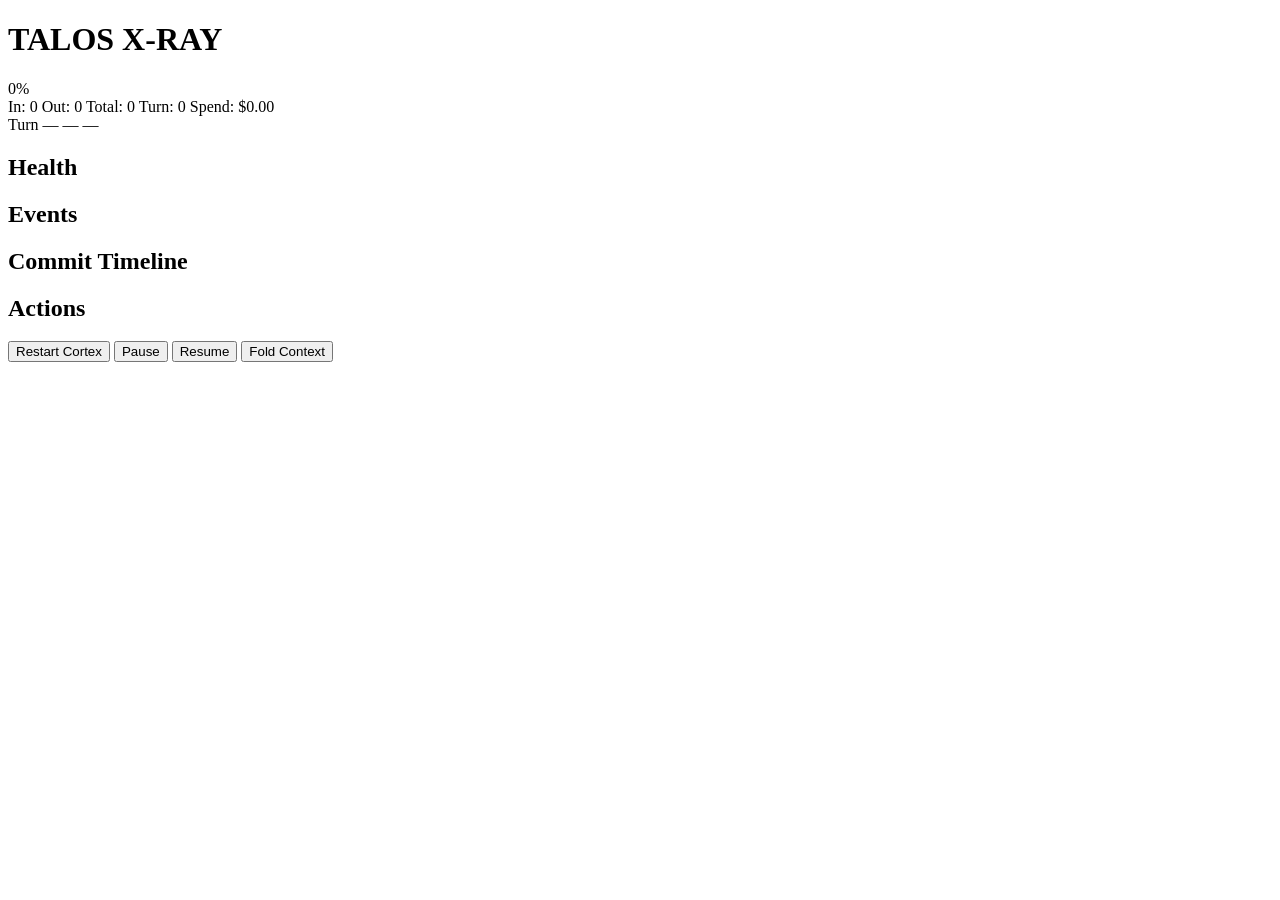
==== xray/static/index.html @ bca21bde "feat(xray): add backend (FastAPI + WebSocket hub + SSE client) and frontend (HTML/CSS/JS dashboard)" ====
<!DOCTYPE html>
<html lang="en">
<head>
    <meta charset="UTF-8">
    <meta name="viewport" content="width=device-width, initial-scale=1.0">
    <title>Talos X-ray</title>
    <link rel="stylesheet" href="/static/style.css">
</head>
<body>
    <header id="top-bar">
        <h1>TALOS X-RAY</h1>
        <div id="model-info"></div>
        <div id="ws-status" class="status-dot"></div>
    </header>

    <div id="context-bar">
        <div id="context-progress">
            <div id="context-fill"></div>
            <span id="context-text">0%</span>
        </div>
        <div id="token-counters">
            <span id="tokens-in">In: 0</span>
            <span id="tokens-out">Out: 0</span>
            <span id="tokens-total">Total: 0</span>
            <span id="turn-count">Turn: 0</span>
            <span id="spend">Spend: $0.00</span>
        </div>
    </div>

    <main>
        <section id="stream-panel">
            <div id="stream-header">
                <span id="stream-status" class="status-dot"></span>
                <span id="stream-turn">Turn &mdash;</span>
                <span id="stream-model">&mdash;</span>
                <span id="stream-time">&mdash;</span>
            </div>
            <div id="stream-content"></div>
        </section>

        <aside id="sidebar">
            <div id="health-panel" class="card">
                <h2>Health</h2>
                <div id="container-dots"></div>
                <div id="spine-status"></div>
                <div id="lazarus"></div>
            </div>

            <div id="event-log" class="card">
                <h2>Events</h2>
                <div id="event-list"></div>
            </div>
        </aside>
    </main>

    <footer>
        <section id="commit-panel" class="card">
            <h2>Commit Timeline</h2>
            <div id="commit-info"></div>
        </section>

        <section id="actions-panel" class="card">
            <h2>Actions</h2>
            <button onclick="sendCommand('force_restart')">Restart Cortex</button>
            <button onclick="sendCommand('pause')">Pause</button>
            <button onclick="sendCommand('resume')">Resume</button>
            <button onclick="sendCommand('force_fold')">Fold Context</button>
        </section>
    </footer>

    <script src="/static/app.js"></script>
</body>
</html>
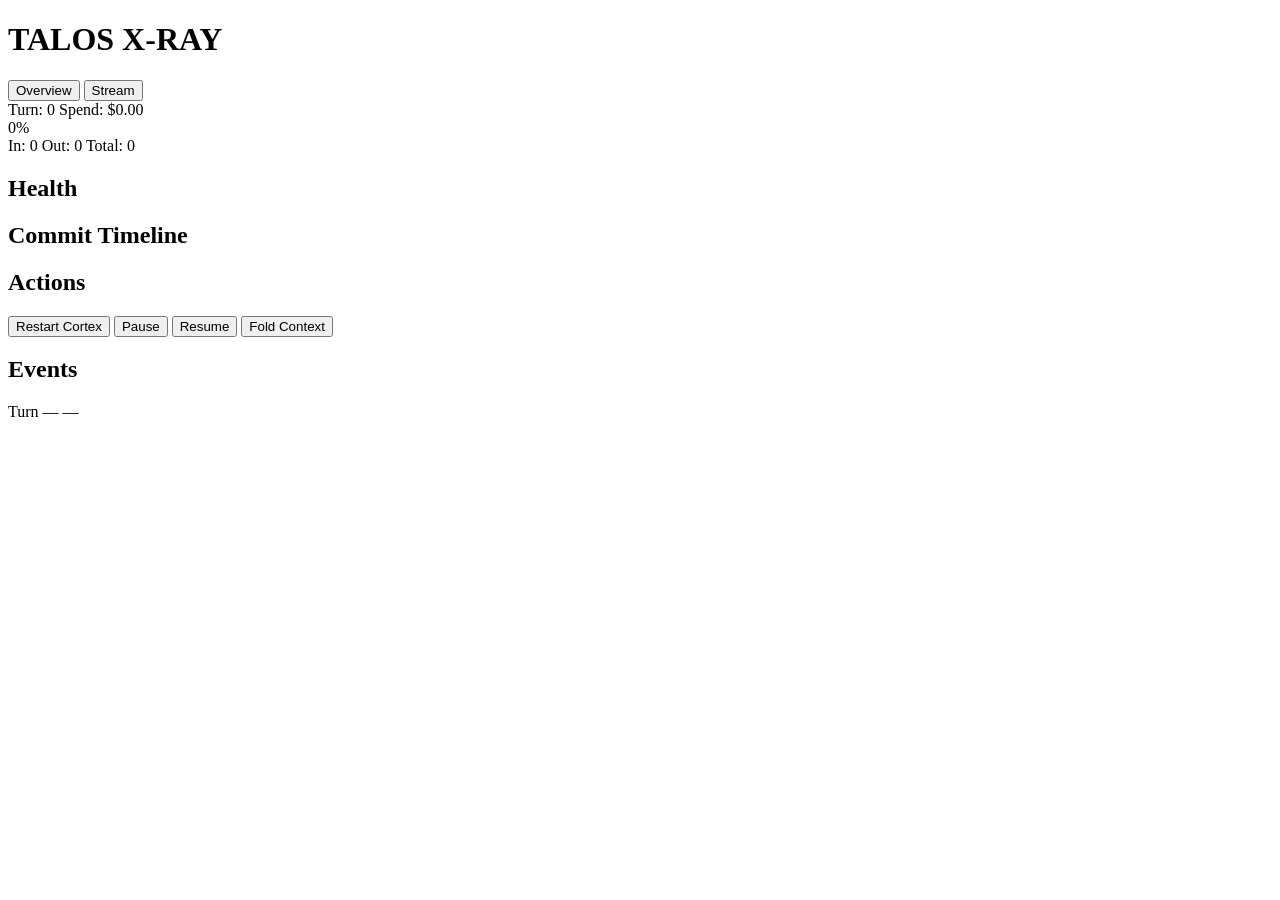
==== commit 9b3b86bc: "feat: X-ray dashboard trajectory view and crash forensics system - Add live trajectory transcript to" ====
--- a/xray/static/index.html
+++ b/xray/static/index.html
@@ -9,8 +9,16 @@
 <body>
     <header id="top-bar">
         <h1>TALOS X-RAY</h1>
-        <div id="model-info"></div>
-        <div id="ws-status" class="status-dot"></div>
+        <nav id="tabs">
+            <button class="tab active" data-view="overview">Overview</button>
+            <button class="tab" data-view="stream">Stream</button>
+        </nav>
+        <div id="top-stats">
+            <span id="model-info"></span>
+            <span id="turn-count">Turn: 0</span>
+            <span id="spend">Spend: $0.00</span>
+            <div id="ws-status" class="status-dot"></div>
+        </div>
     </header>
 
     <div id="context-bar">
@@ -22,51 +30,48 @@
             <span id="tokens-in">In: 0</span>
             <span id="tokens-out">Out: 0</span>
             <span id="tokens-total">Total: 0</span>
-            <span id="turn-count">Turn: 0</span>
-            <span id="spend">Spend: $0.00</span>
         </div>
     </div>
 
-    <main>
-        <section id="stream-panel">
-            <div id="stream-header">
-                <span id="stream-status" class="status-dot"></span>
-                <span id="stream-turn">Turn &mdash;</span>
-                <span id="stream-model">&mdash;</span>
-                <span id="stream-time">&mdash;</span>
-            </div>
-            <div id="stream-content"></div>
-        </section>
-
-        <aside id="sidebar">
-            <div id="health-panel" class="card">
+    <div id="view-overview" class="view active">
+        <div class="overview-grid">
+            <div class="card">
                 <h2>Health</h2>
                 <div id="container-dots"></div>
                 <div id="spine-status"></div>
                 <div id="lazarus"></div>
             </div>
 
-            <div id="event-log" class="card">
-                <h2>Events</h2>
-                <div id="event-list"></div>
+            <div class="card">
+                <h2>Commit Timeline</h2>
+                <div id="commit-info"></div>
             </div>
-        </aside>
-    </main>
 
-    <footer>
-        <section id="commit-panel" class="card">
-            <h2>Commit Timeline</h2>
-            <div id="commit-info"></div>
-        </section>
+            <div class="card">
+                <h2>Actions</h2>
+                <div class="actions">
+                    <button onclick="sendCommand('force_restart')">Restart Cortex</button>
+                    <button onclick="sendCommand('pause')">Pause</button>
+                    <button onclick="sendCommand('resume')">Resume</button>
+                    <button onclick="sendCommand('force_fold')">Fold Context</button>
+                </div>
+            </div>
+        </div>
 
-        <section id="actions-panel" class="card">
-            <h2>Actions</h2>
-            <button onclick="sendCommand('force_restart')">Restart Cortex</button>
-            <button onclick="sendCommand('pause')">Pause</button>
-            <button onclick="sendCommand('resume')">Resume</button>
-            <button onclick="sendCommand('force_fold')">Fold Context</button>
-        </section>
-    </footer>
+        <div class="card card-events">
+            <h2>Events</h2>
+            <div id="event-list"></div>
+        </div>
+    </div>
+
+    <div id="view-stream" class="view">
+        <div id="stream-header">
+            <span id="stream-status" class="status-dot"></span>
+            <span id="stream-turn">Turn —</span>
+            <span id="stream-model">—</span>
+        </div>
+        <div id="transcript"></div>
+    </div>
 
     <script src="/static/app.js"></script>
 </body>
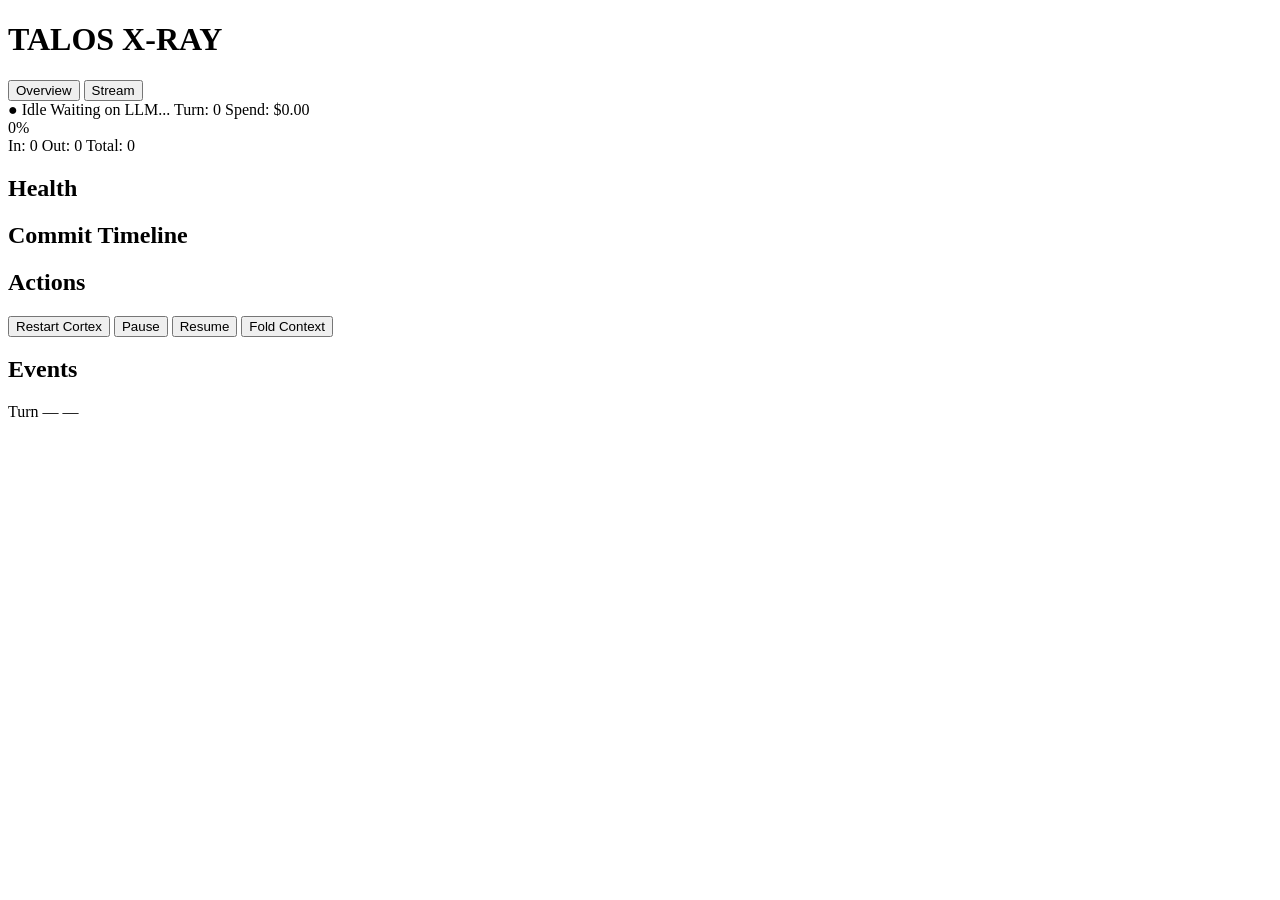
==== commit 5a67d219: "feat: add paused state badge and pending spinner to X-ray UI" ====
--- a/xray/static/index.html
+++ b/xray/static/index.html
@@ -14,6 +14,14 @@
             <button class="tab" data-view="stream">Stream</button>
         </nav>
         <div id="top-stats">
+            <span id="status-badge" class="status-badge status-idle">
+                <span id="status-dot">●</span>
+                <span id="status-text">Idle</span>
+            </span>
+            <span id="pending-indicator" class="pending-indicator hidden">
+                <span class="spinner"></span>
+                <span id="pending-text">Waiting on LLM...</span>
+            </span>
             <span id="model-info"></span>
             <span id="turn-count">Turn: 0</span>
             <span id="spend">Spend: $0.00</span>
@@ -51,7 +59,7 @@
                 <h2>Actions</h2>
                 <div class="actions">
                     <button onclick="sendCommand('force_restart')">Restart Cortex</button>
-                    <button onclick="sendCommand('pause')">Pause</button>
+                    <button id="pause-btn" onclick="sendCommand('pause')">Pause</button>
                     <button onclick="sendCommand('resume')">Resume</button>
                     <button onclick="sendCommand('force_fold')">Fold Context</button>
                 </div>
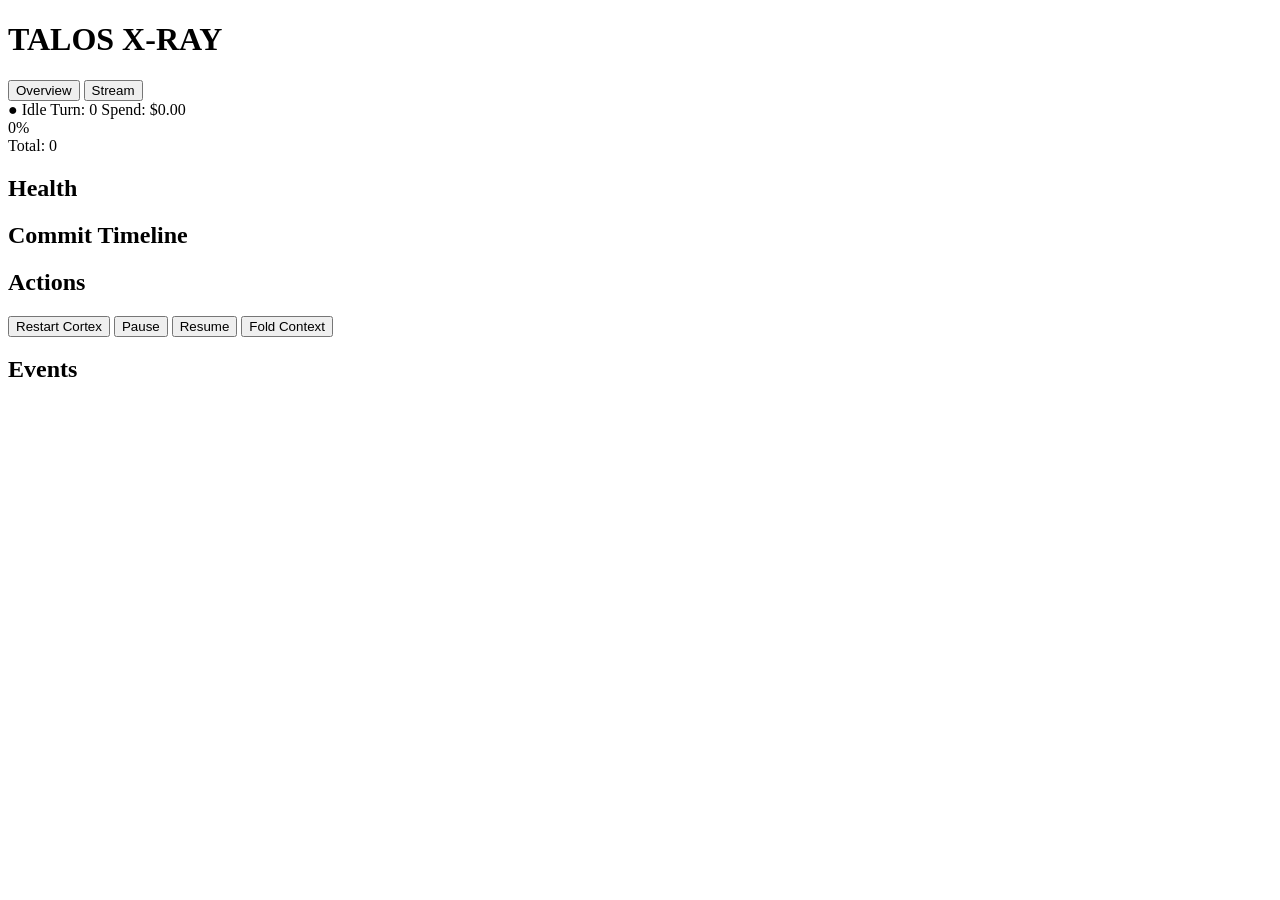
==== commit bcc14ed2: "docs: add specs and plans, update gate/xray, update talos pointer, gitignore xray_data" ====
--- a/xray/static/index.html
+++ b/xray/static/index.html
@@ -18,14 +18,11 @@
                 <span id="status-dot">●</span>
                 <span id="status-text">Idle</span>
             </span>
-            <span id="pending-indicator" class="pending-indicator hidden">
-                <span class="spinner"></span>
-                <span id="pending-text">Waiting on LLM...</span>
-            </span>
             <span id="model-info"></span>
             <span id="turn-count">Turn: 0</span>
             <span id="spend">Spend: $0.00</span>
             <div id="ws-status" class="status-dot"></div>
+
         </div>
     </header>
 
@@ -35,8 +32,6 @@
             <span id="context-text">0%</span>
         </div>
         <div id="token-counters">
-            <span id="tokens-in">In: 0</span>
-            <span id="tokens-out">Out: 0</span>
             <span id="tokens-total">Total: 0</span>
         </div>
     </div>
@@ -73,11 +68,6 @@
     </div>
 
     <div id="view-stream" class="view">
-        <div id="stream-header">
-            <span id="stream-status" class="status-dot"></span>
-            <span id="stream-turn">Turn —</span>
-            <span id="stream-model">—</span>
-        </div>
         <div id="transcript"></div>
     </div>
 
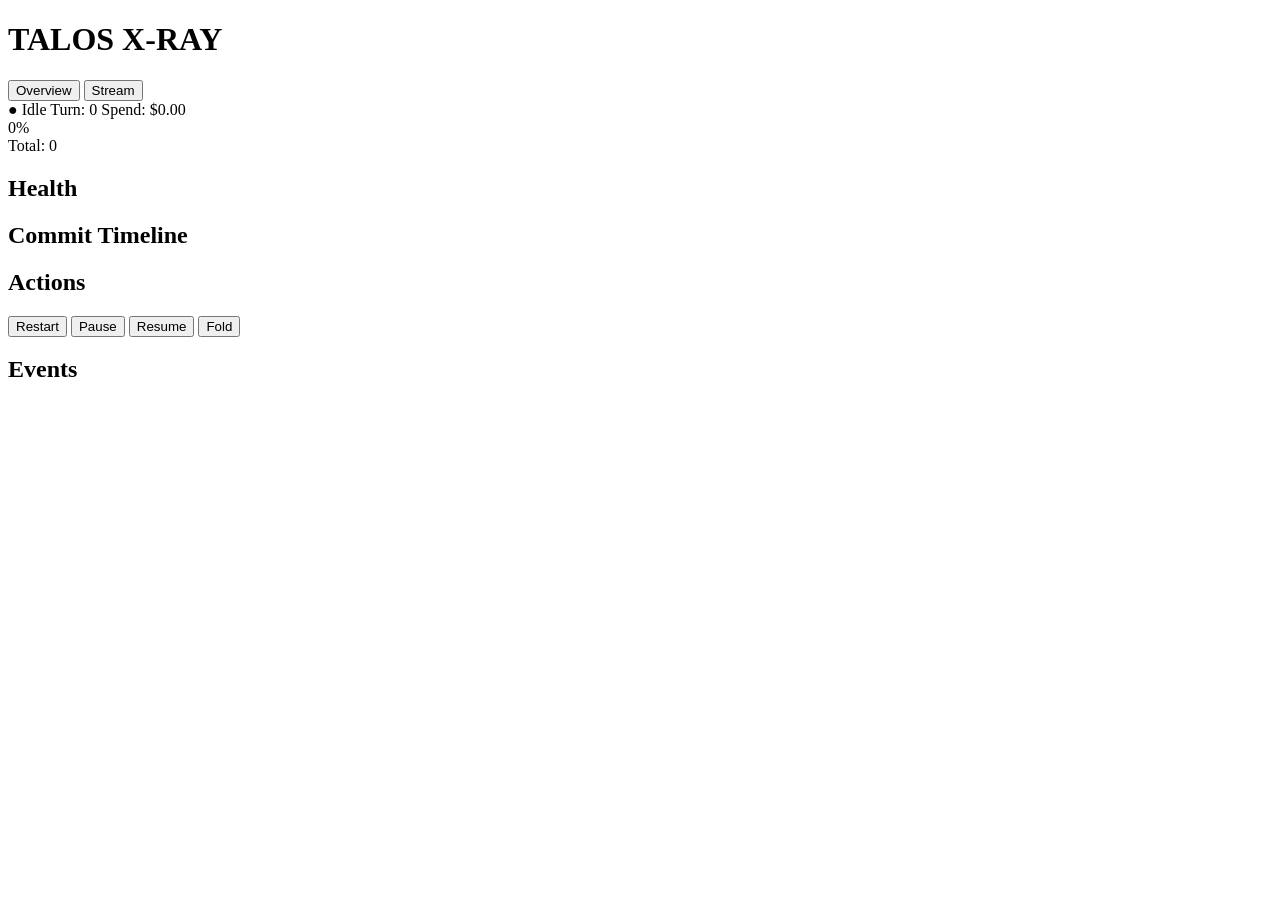
==== commit a5b53a99: "feat(xray): add Next Step button and step command - /api/command accepts 'step': removes .paused, wr" ====
--- a/xray/static/index.html
+++ b/xray/static/index.html
@@ -53,10 +53,11 @@
             <div class="card">
                 <h2>Actions</h2>
                 <div class="actions">
-                    <button onclick="sendCommand('force_restart')">Restart Cortex</button>
+                    <button onclick="sendCommand('force_restart')">Restart</button>
                     <button id="pause-btn" onclick="sendCommand('pause')">Pause</button>
+                    <button id="step-btn" onclick="sendCommand('step')" style="display:none">Next Step</button>
                     <button onclick="sendCommand('resume')">Resume</button>
-                    <button onclick="sendCommand('force_fold')">Fold Context</button>
+                    <button onclick="sendCommand('force_fold')">Fold</button>
                 </div>
             </div>
         </div>
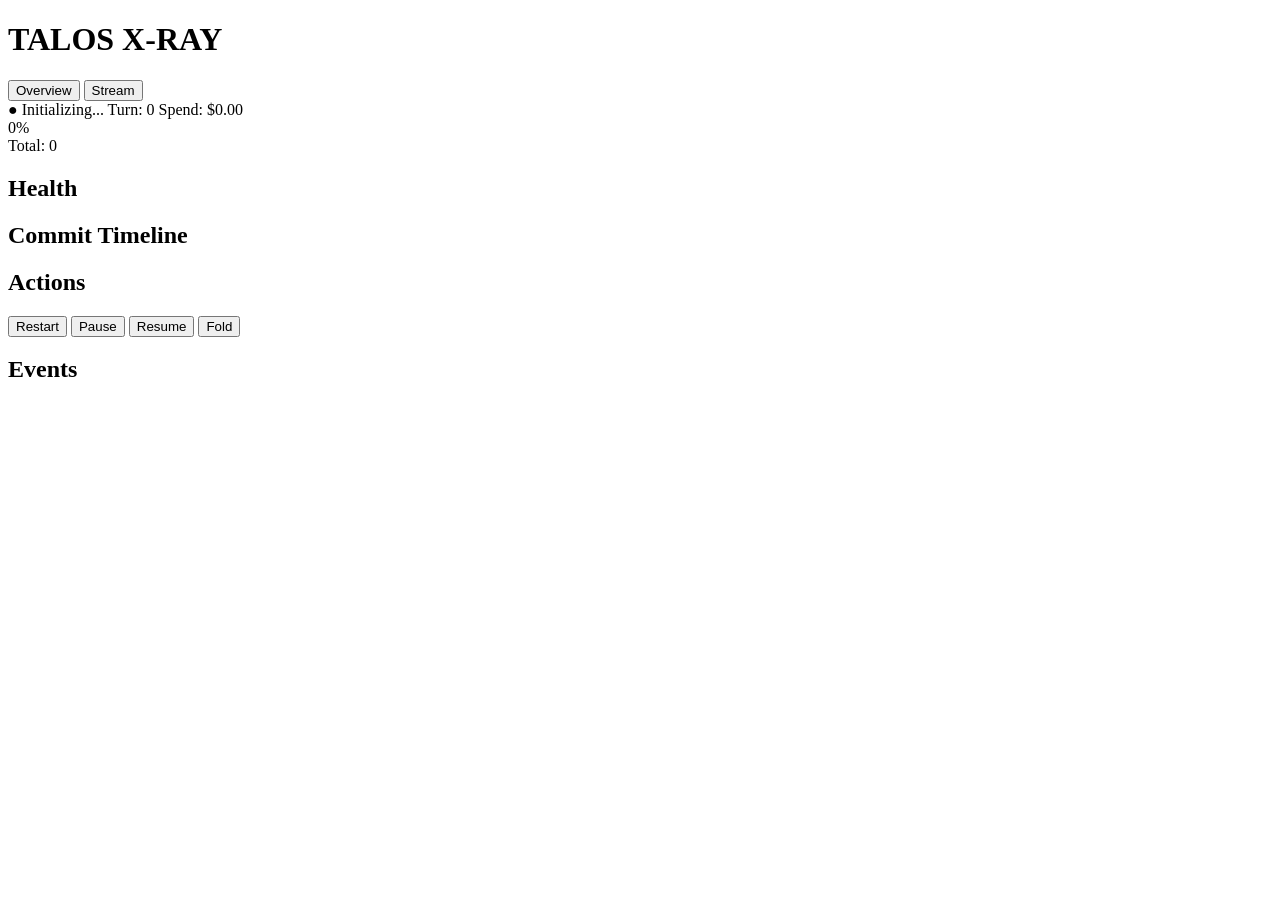
==== commit 9f2ad140: "fix(xray): show Initializing... instead of hardcoded Idle in status badge" ====
--- a/xray/static/index.html
+++ b/xray/static/index.html
@@ -16,7 +16,7 @@
         <div id="top-stats">
             <span id="status-badge" class="status-badge status-idle">
                 <span id="status-dot">●</span>
-                <span id="status-text">Idle</span>
+                <span id="status-text">Initializing...</span>
             </span>
             <span id="model-info"></span>
             <span id="turn-count">Turn: 0</span>
